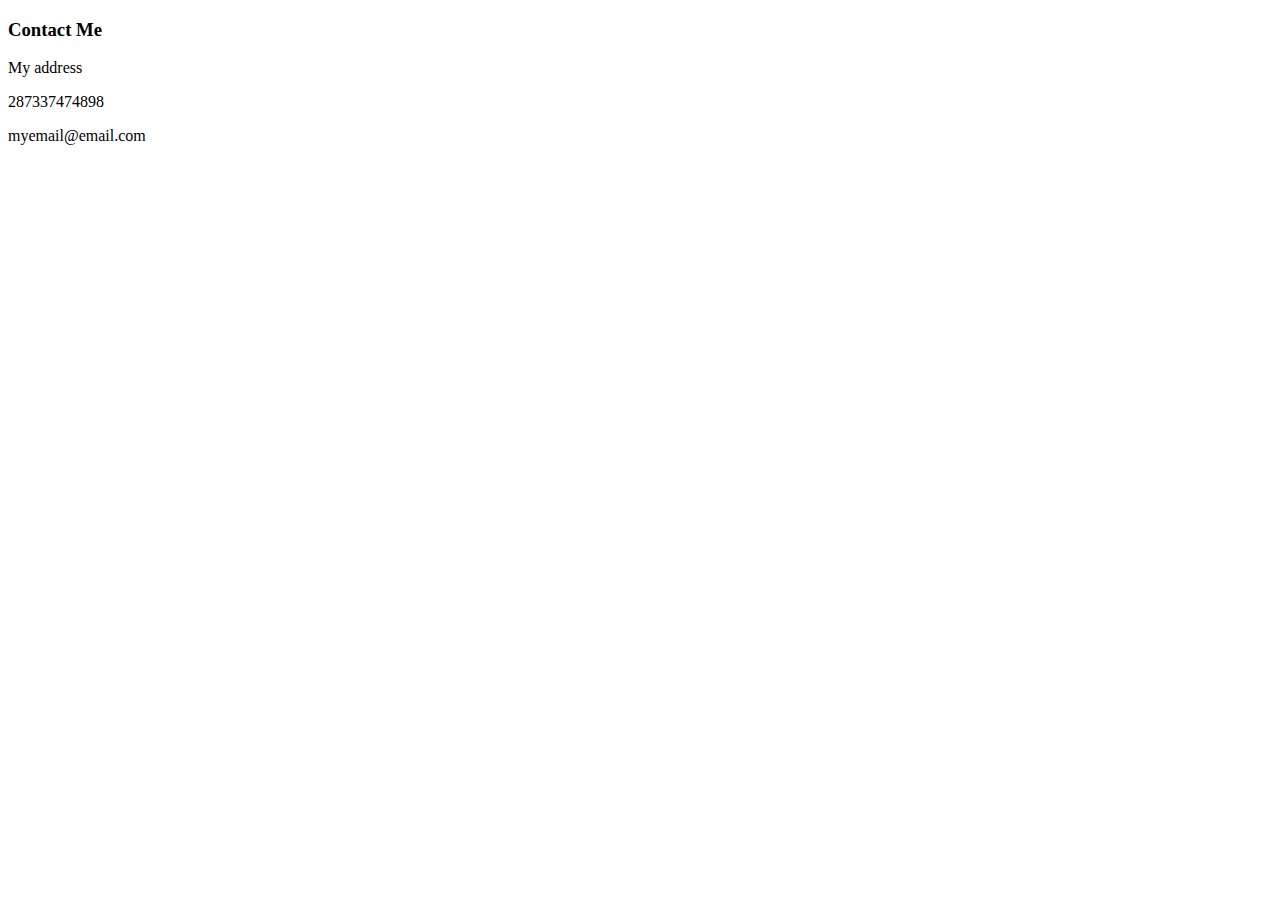
==== contact-me.html @ aeb3faea "added hyperlink and contact me page" ====
<!DOCTYPE html>
<html>

<head>
  <meta charset="UTF-8">
  <meta name="viewport" content="width=device-width, initial-scale=1">
  <title></title>
</head>

<body>
  <h3>Contact Me</h3>
  <p>My address</p>
  <p>287337474898</p>
  <p>myemail@email.com</p>

</body>

</html>
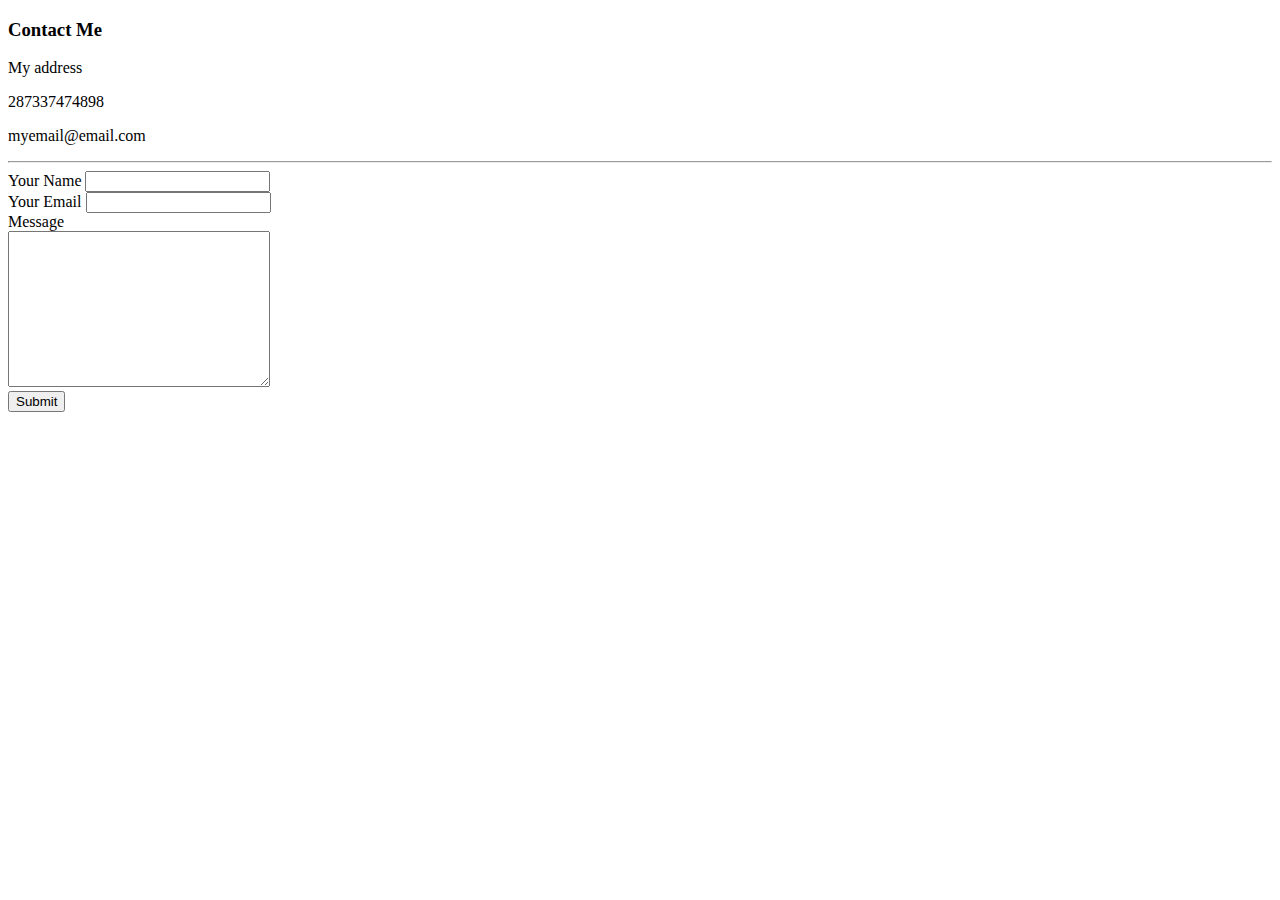
==== commit af85c9cb: "added form to contact me. html" ====
--- a/contact-me.html
+++ b/contact-me.html
@@ -12,6 +12,23 @@
   <p>My address</p>
   <p>287337474898</p>
   <p>myemail@email.com</p>
+  
+  <hr>
+  <form action="mailto:my@gmail.com" method="post" enctype="text/plain">
+    
+    <label for="YourName">Your Name</label>
+    <input type="text" name="YourName" id="YourName">
+    <br>
+    <label for="YourEmail">Your Email</label>
+    <input type="email" name="YourEmail" id="YourEmail">
+    <br>
+    <label for="Message">Message</label>
+    <br>
+    <textarea name="Message" id="Message" cols="30" rows="10"></textarea>
+    <br>
+    <input type="submit" >
+  </form>
+  
 
 </body>
 
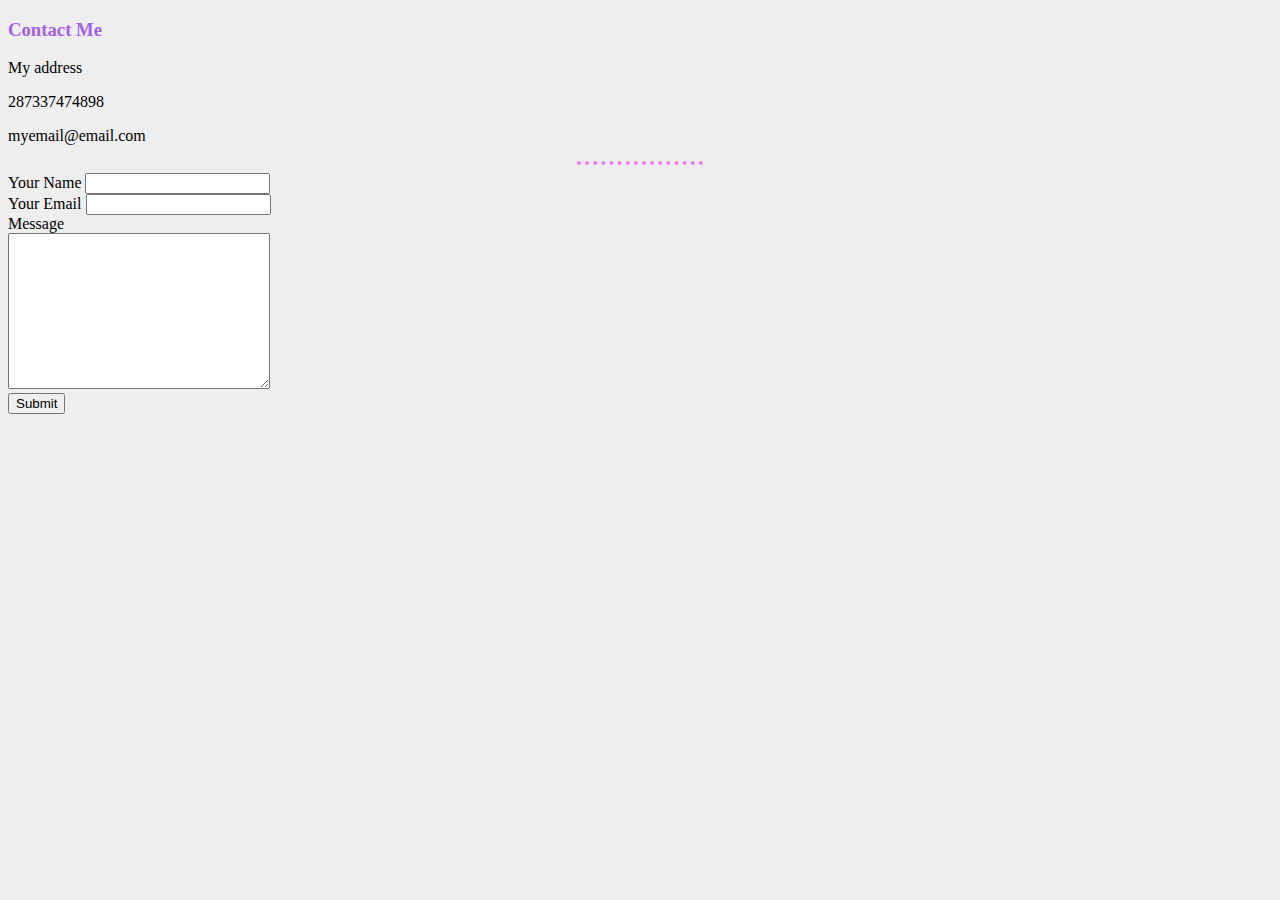
==== commit 06a4da1d: "applied css" ====
--- a/contact-me.html
+++ b/contact-me.html
@@ -6,6 +6,8 @@
   <meta name="viewport" content="width=device-width, initial-scale=1">
   <title></title>
 </head>
+
+<link rel="stylesheet" href="style.css">
 
 <body>
   <h3>Contact Me</h3>
--- a/style.css
+++ b/style.css
@@ -0,0 +1,22 @@
+body
+{
+  background: #EEEEEE;
+}
+
+hr{
+  border-style: none;
+  border-top-style:dotted;
+  border-top-width: 4px;
+  border-color: #F07DEA;
+  width: 10%;
+}
+
+h1{
+  
+  color: #A460ED;
+  
+}
+
+h3{
+  color:#A460ED;
+}